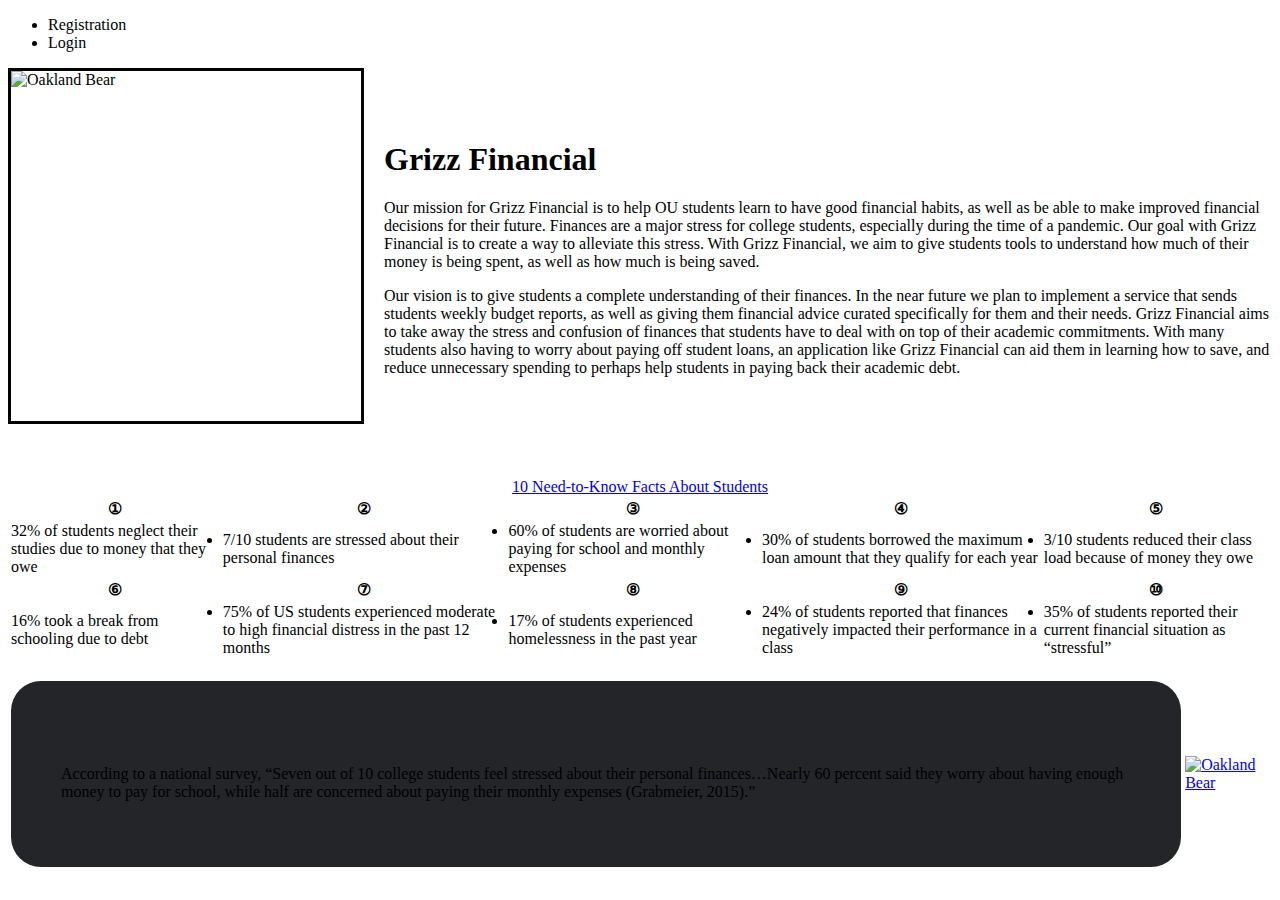
==== target/classes/templates/index.html @ 1df42eec "added links to sources for the students facts." ====
<!DOCTYPE html>
<html lang="en" xmlns:th="http://www.w3.org/1999/xhtml">

<head>
  <meta charset="UTF-8">
  <meta http-equiv="X-UA-Compatible" content="IE=edge">
  <meta name="viewport" content="width=device-width, initial-scale=1.0">
  <link th:href="@{/css/style.css}" rel="stylesheet">
  <!-- <link href="style.css" rel="stylesheet">-->
  <title>Grizz Financial</title>
</head>

<body>
<!-- I dont really like this logo at the top. I could add it to the navigation bar??
Using the logo at the top of the page
<div class=" logo" style="margin:auto;">
Grizz Financial
</div>
-->
<!-- start of navigation bar, able to get to each page of website -->

<div id="navBar">
  <ul>
    <!--<li><a th:href="@{/}">Home</a></li>
No need for it as it is the home page-->
    <li><a th:href="@{/register}">Registration</a></li>
    <li><a th:href="@{/login}">Login</a></li>
    <!--I am using the login page provided by spring boot, I will change that later-->
    <!--<li><a th:href = "@{/list_users}">Users</a></li>-->
    <!--<li><a href="main.html">Budgeting</a></li>-->
    <!--<li><a href="#">Progress??????</a></li>-->
  </ul>
</div>

<table class="t1" cellspacing="0" cellpadding="0">
  <tr id="first_row">
    <td>
      <!--  <img src="oaklandBear.png">-->
      <img th:src="@{/images/oaklandBear.png}" alt="Oakland Bear"
           style="width: 350px; height: 350px; float: left; margin-right: 20px; margin-bottom: 20px; border: solid;"
           src="">
    </td>
    <td>
      <h1>Grizz Financial</h1>
      <p>Our mission for Grizz Financial is to help OU students learn to have good financial habits, as well as be
        able to make improved financial decisions for their future. Finances are a major stress for college
        students,
        especially during the time of a pandemic. Our goal with Grizz Financial is to create a way to alleviate this
        stress. With Grizz Financial, we aim to give students tools to understand how much of their money is being
        spent, as well as how much is being saved.
      </p>

      <p>
        Our vision is to give students a complete understanding of their finances. In the near future we plan to
        implement a service that sends students weekly budget reports, as well as giving them financial advice
        curated
        specifically for them and their needs. Grizz Financial aims to take away the stress and confusion of
        finances
        that students have to deal with on top of their academic commitments. With many students also having to
        worry
        about paying off student loans, an application like Grizz Financial can aid them in learning how to save,
        and
        reduce unnecessary spending to perhaps help students in paying back their academic debt.
      </p>


    </td>
  </tr>
</table>

<br>

<table id="t2">
  <caption><a href="https://news.osu.edu/70-percent-of-college-students-stressed-about-finances/" target="_blank">10
    Need-to-Know
    Facts
    About Students</a></caption>

  <tr>
    <!--HTML unicode for symbols-->
    <th><span>&#9312;</span></th>
    <th><span>&#9313;</span></th>
    <th><span>&#9314;</span></th>
    <th><span>&#9315;</span></th>
    <th><span>&#9316;</span></th>
  </tr>

  <tr>
    <ul>
      <td>
        <li>32% of students neglect their studies due to money that they owe</li>
      </td>
      <td>
        <li>7/10 students are stressed about their personal finances</li>
      </td>
      <td>
        <li>60% of students are worried about paying for school and monthly expenses</li>
      </td>
      <td>
        <li>30% of students borrowed the maximum loan amount that they qualify for each year</li>
      </td>
      <td>
        <li>3/10 students reduced their class load because of money they owe</li>
      </td>
  </tr>

  <tr>
    <!--HTML unicode for symbols-->
    <th><span>&#9317;</span></th>
    <th><span>&#9318;</span></th>
    <th><span>&#9319;</span></th>
    <th><span>&#9320;</span></th>
    <th><span>&#9321;</span></th>
  </tr>
  <tr>
    <td>
      <li>16% took a break from schooling due to debt</li>
    </td>
    <td>
      <li>75% of US students experienced moderate to high financial distress in the past 12 months</li>
    </td>
    <td>
      <li>17% of students experienced homelessness in the past year</li>
    </td>
    <td>
      <li>24% of students reported that finances negatively impacted their performance in a class</li>
    </td>
    <td>
      <li>35% of students reported their current financial situation as “stressful”</li>
    </td>
  </tr>
  </ul>

</table>


<br>

<table id="t3">
  <tr>
    <td class="left">
      <div style="border-radius: 30px; padding: 50px; background-color: #242529; ">

        <br>
        <p>According to a national survey, “Seven out of 10 college students feel stressed about their
          personal
          finances…Nearly 60 percent said they worry about having enough money to pay for school, while half are
          concerned
          about paying their monthly expenses (Grabmeier, 2015).”
        </p>

      </div>
    </td>


    <td class="right">
      <a href="https://news.osu.edu/70-percent-of-college-students-stressed-about-finances/" target="_blank"><img
              th:src="@{/images/ohio.png}" alt="Oakland Bear" style="width: 520px; height: 320px" src=""></a>
      <!--<a href="https://news.osu.edu/70-percent-of-college-students-stressed-about-finances/" target="_blank"><img
          src="ohio.png" style="width: 520px; height: 320px"></a>-->
    </td>
  </tr>
</table>
</body>
<!--SHOULD WE HAVE A FOOTER???
<footer id="footer">
  <p>Contact us:</p>
  <p>navigation links</p>

</footer>

-->


</html>
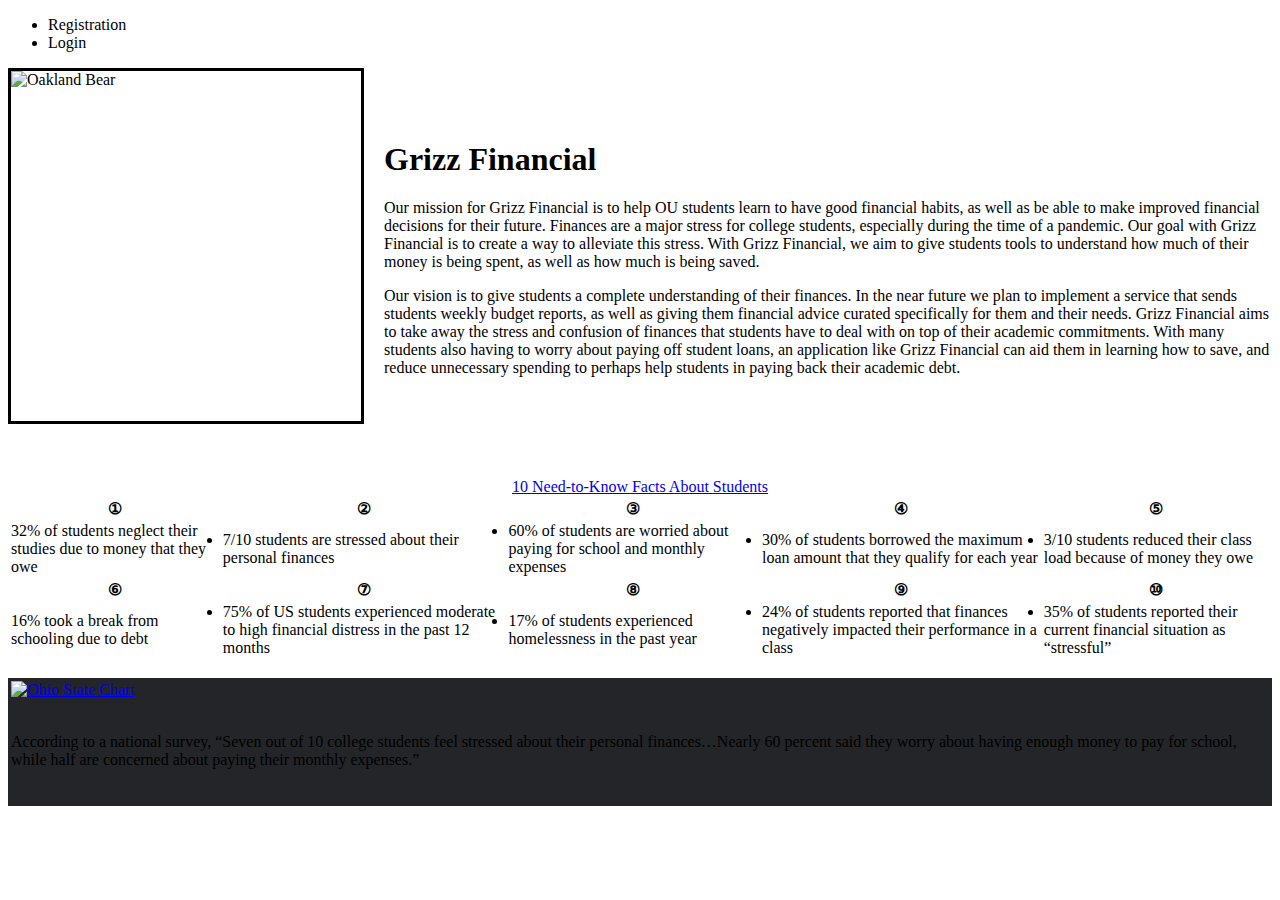
==== commit 57cd2caf: "Made changes to the home page. Added colors to the pie chart and made it bigger" ====
--- a/target/classes/templates/index.html
+++ b/target/classes/templates/index.html
@@ -6,36 +6,23 @@
   <meta http-equiv="X-UA-Compatible" content="IE=edge">
   <meta name="viewport" content="width=device-width, initial-scale=1.0">
   <link th:href="@{/css/style.css}" rel="stylesheet">
-  <!-- <link href="style.css" rel="stylesheet">-->
+  <!-- <link href="style.css" rel="stylesheet"> -->
   <title>Grizz Financial</title>
 </head>
 
 <body>
-<!-- I dont really like this logo at the top. I could add it to the navigation bar??
-Using the logo at the top of the page
-<div class=" logo" style="margin:auto;">
-Grizz Financial
-</div>
--->
 <!-- start of navigation bar, able to get to each page of website -->
-
 <div id="navBar">
   <ul>
-    <!--<li><a th:href="@{/}">Home</a></li>
-No need for it as it is the home page-->
     <li><a th:href="@{/register}">Registration</a></li>
     <li><a th:href="@{/login}">Login</a></li>
-    <!--I am using the login page provided by spring boot, I will change that later-->
-    <!--<li><a th:href = "@{/list_users}">Users</a></li>-->
-    <!--<li><a href="main.html">Budgeting</a></li>-->
-    <!--<li><a href="#">Progress??????</a></li>-->
   </ul>
 </div>
 
 <table class="t1" cellspacing="0" cellpadding="0">
   <tr id="first_row">
     <td>
-      <!--  <img src="oaklandBear.png">-->
+      <!-- <img src="oaklandBear.png"> -->
       <img th:src="@{/images/oaklandBear.png}" alt="Oakland Bear"
            style="width: 350px; height: 350px; float: left; margin-right: 20px; margin-bottom: 20px; border: solid;"
            src="">
@@ -62,7 +49,6 @@
         and
         reduce unnecessary spending to perhaps help students in paying back their academic debt.
       </p>
-
 
     </td>
   </tr>
@@ -130,46 +116,30 @@
     </td>
   </tr>
   </ul>
-
 </table>
-
 
 <br>
 
-<table id="t3">
+<table id="t3" style=" background-color: #242529 ">
   <tr>
-    <td class="left">
-      <div style="border-radius: 30px; padding: 50px; background-color: #242529; ">
-
-        <br>
-        <p>According to a national survey, “Seven out of 10 college students feel stressed about their
-          personal
-          finances…Nearly 60 percent said they worry about having enough money to pay for school, while half are
-          concerned
-          about paying their monthly expenses (Grabmeier, 2015).”
-        </p>
-
-      </div>
-    </td>
-
-
-    <td class="right">
-      <a href="https://news.osu.edu/70-percent-of-college-students-stressed-about-finances/" target="_blank"><img
-              th:src="@{/images/ohio.png}" alt="Oakland Bear" style="width: 520px; height: 320px" src=""></a>
-      <!--<a href="https://news.osu.edu/70-percent-of-college-students-stressed-about-finances/" target="_blank"><img
-          src="ohio.png" style="width: 520px; height: 320px"></a>-->
+    <td id="left">
+      <a href="https://news.osu.edu/70-percent-of-college-students-stressed-about-finances/" target="_blank">
+        <img th:src="@{/images/ohio.png}" alt="Ohio State Chart" style="width: 820px; height: 390px;" src="">
+      </a>
+      <br><br>
+      <p>According to a national survey, “Seven out of
+        10 college
+        students
+        feel stressed about their
+        personal
+        finances…Nearly 60 percent said they worry about having enough money to pay for school, while half are
+        concerned
+        about paying their monthly expenses.”
+      </p>
+      <br>
     </td>
   </tr>
 </table>
 </body>
-<!--SHOULD WE HAVE A FOOTER???
-<footer id="footer">
-  <p>Contact us:</p>
-  <p>navigation links</p>
-
-</footer>
-
--->
-
 
 </html>